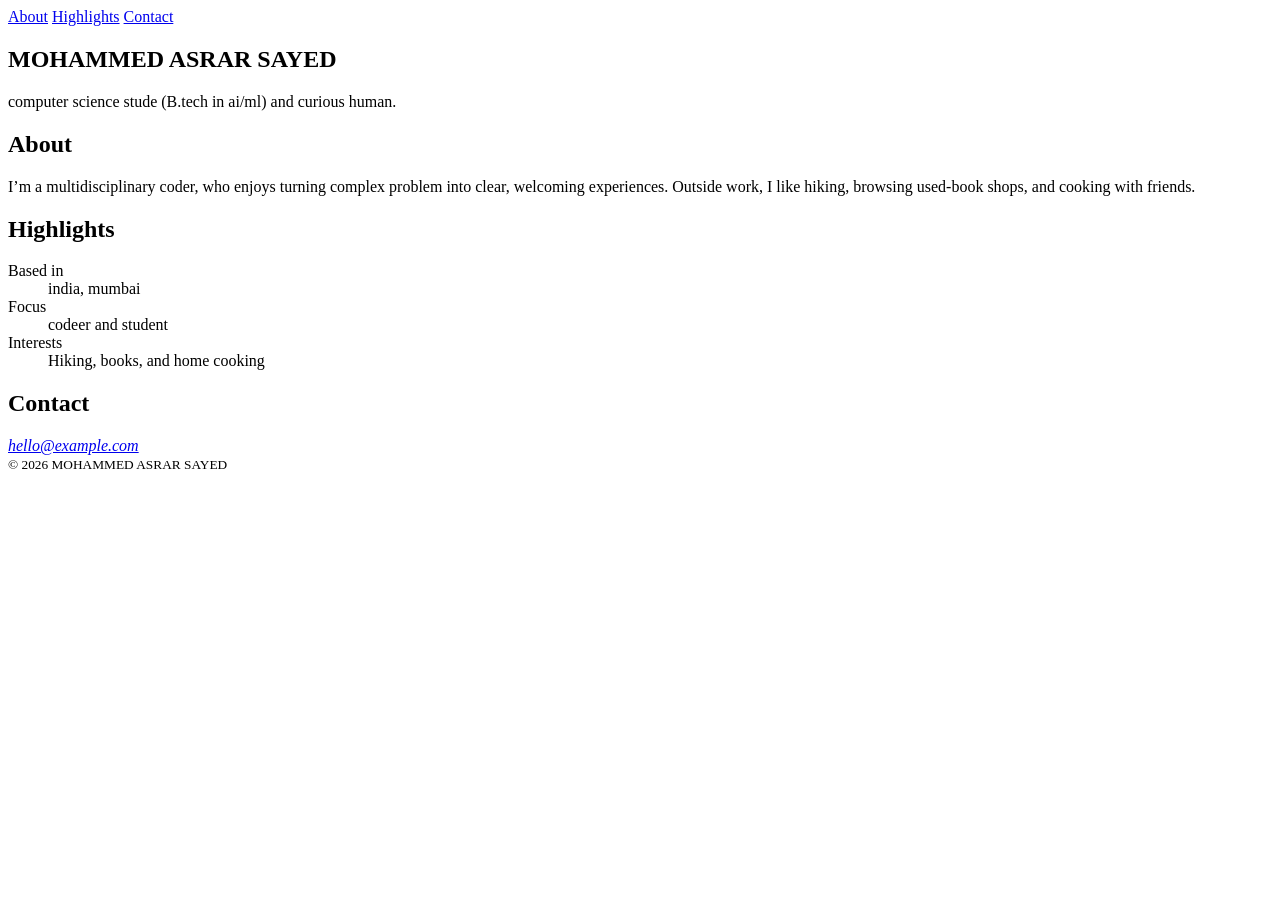
==== P5/index.html @ 8d9bcb66 "Semantic Bio Page" ====
<!doctype html>
<html lang="en">
<head>
  <meta charset="utf-8">
  <meta name="viewport" content="width=device-width, initial-scale=1">
  <meta name="description" content="A short biography of Alex Morgan.">
  <title>Alex Morgan — Bio</title>
</head>
<body>
  <header>
    <nav aria-label="Main navigation">
      <a href="#about">About</a>
      <a href="#highlights">Highlights</a>
      <a href="#contact">Contact</a>
    </nav>
  </header>

  <main>
    <article>
      <header>
        <h1>MOHAMMED ASRAR SAYED</h1>
        <p>computer science stude (B.tech in ai/ml) and curious human.</p>
      </header>

      <section id="about">
        <h2>About</h2>
        <p>
          I’m a multidisciplinary coder, who enjoys turning complex problem
          into clear, welcoming experiences. Outside work, I like hiking,
          browsing used-book shops, and cooking with friends.
        </p>
      </section>

      <section id="highlights">
        <h2>Highlights</h2>
        <dl>
          <dt>Based in</dt>
          <dd>india, mumbai</dd>
          <dt>Focus</dt>
          <dd>codeer and student</dd>
          <dt>Interests</dt>
          <dd>Hiking, books, and home cooking</dd>
        </dl>
      </section>

      <section id="contact">
        <h2>Contact</h2>
        <address>
          <a href="asrarsayed19@gmail.com">hello@example.com</a>
        </address>
      </section>
    </article>
  </main>

  <footer>
    <small>© <time datetime="2026">2026</time> MOHAMMED ASRAR SAYED</small>
  </footer>
</body>
</html>
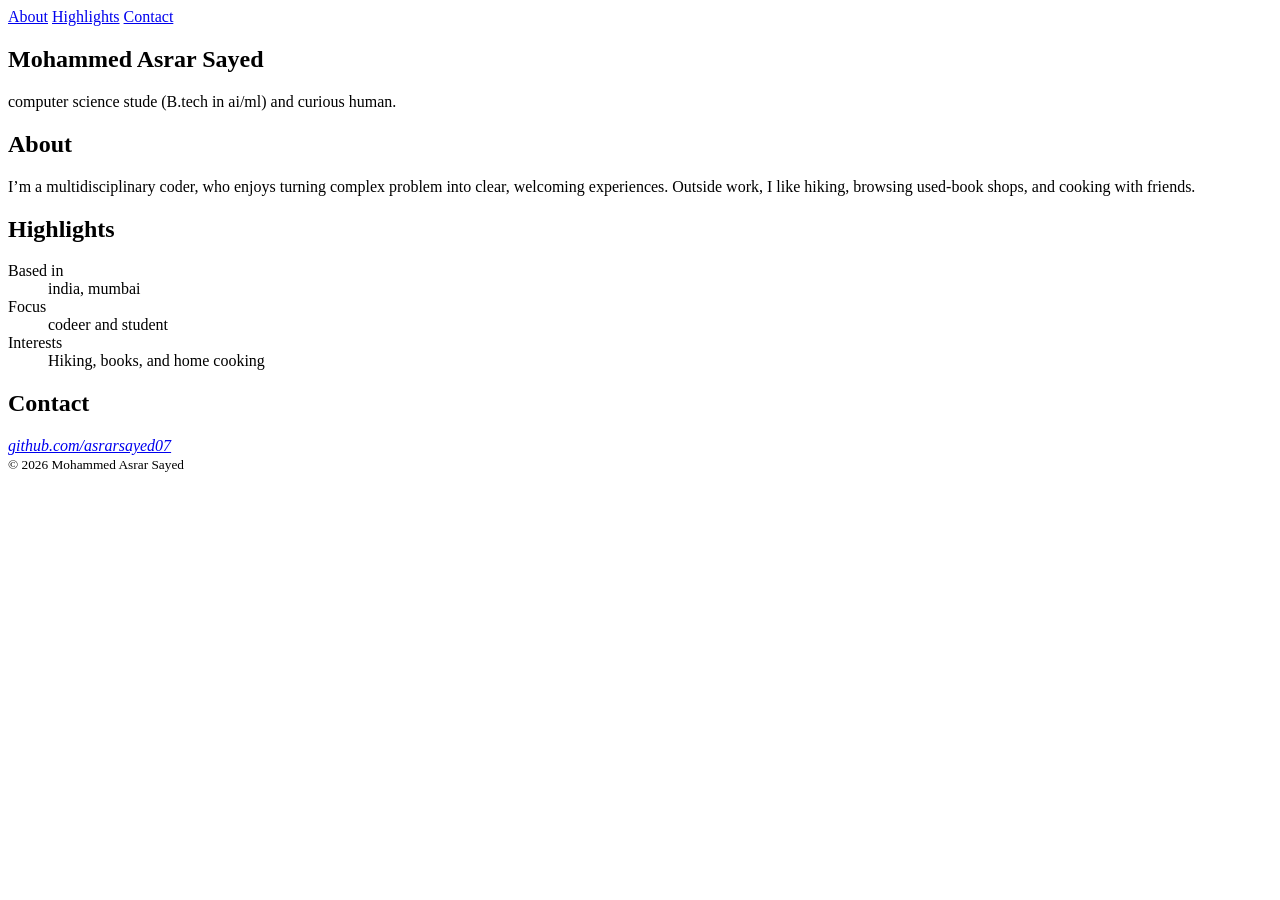
==== commit 79492fc6: "Update portfolio name and GitHub link Co-authored-by: Copilot <223556219+Copilot@users.noreply.githu" ====
--- a/P5/index.html
+++ b/P5/index.html
@@ -3,8 +3,8 @@
 <head>
   <meta charset="utf-8">
   <meta name="viewport" content="width=device-width, initial-scale=1">
-  <meta name="description" content="A short biography of Alex Morgan.">
-  <title>Alex Morgan — Bio</title>
+  <meta name="description" content="A short biography of Mohammed Asrar Sayed.">
+  <title>Mohammed Asrar Sayed — Bio</title>
 </head>
 <body>
   <header>
@@ -18,7 +18,7 @@
   <main>
     <article>
       <header>
-        <h1>MOHAMMED ASRAR SAYED</h1>
+        <h1>Mohammed Asrar Sayed</h1>
         <p>computer science stude (B.tech in ai/ml) and curious human.</p>
       </header>
 
@@ -46,14 +46,14 @@
       <section id="contact">
         <h2>Contact</h2>
         <address>
-          <a href="asrarsayed19@gmail.com">hello@example.com</a>
+          <a href="https://github.com/asrarsayed07" target="_blank" rel="noreferrer">github.com/asrarsayed07</a>
         </address>
       </section>
     </article>
   </main>
 
   <footer>
-    <small>© <time datetime="2026">2026</time> MOHAMMED ASRAR SAYED</small>
+    <small>© <time datetime="2026">2026</time> Mohammed Asrar Sayed</small>
   </footer>
 </body>
 </html>
